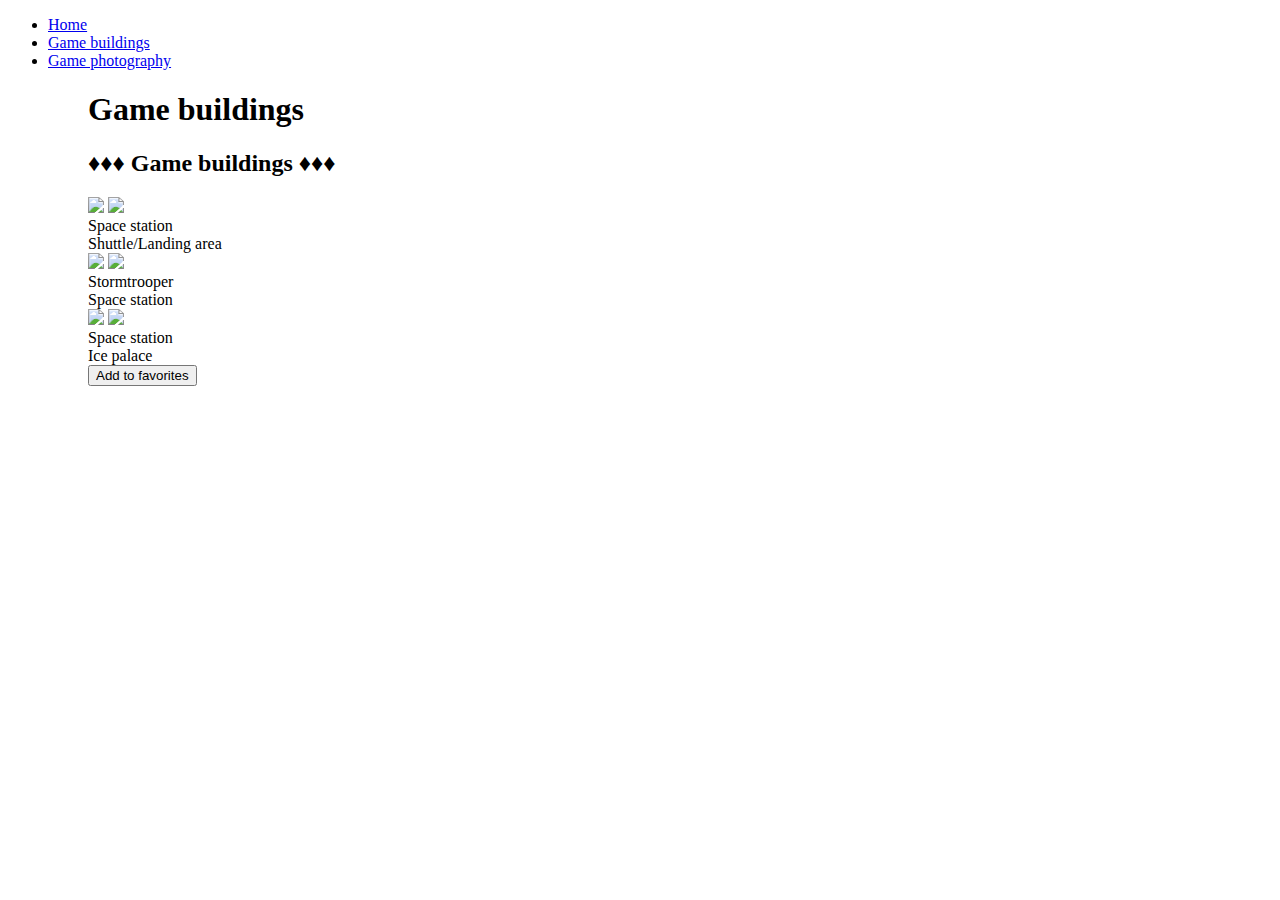
==== game buildings.html @ 840722d9 "Update game buildings.html" ====
<!DOCTYPE html>
<html lang="en">



<head>
    <meta charset="UTF-8">
    <meta http-equiv="X-UA-Compatible" content="IE=edge">
    <meta name="viewport" content="width=device-width, initial-scale=1.0">
    <title>Water's Website</title>
    <link rel="stylesheet" href="flex.css">
   
</head>

<body>
    <header>
        <nav>
            <ul>
                <li><a href="index.html">Home</a></li>
                <li><a href="game buildings.html">Game buildings</a></li>
                <li><a href="game photography.html">Game photography</a></li>
            <ul>
            <nav>

<h1> Game buildings</h1>
<h2> ♦♦♦ Game buildings ♦♦♦ </h2>



    <div class="container">
        <div class="subcontainer">
            <img src="images/Space Station.png ">
            <img src="images/space station (2).png">
    
    </div>
      <div class="subcontainer">
           <div>Space station</div>
           <div>Shuttle/Landing area</div>
       </div>
    
      
       <div class="container">
        <div class="subcontainer">
            <img src="images/stormtrooper.png">
            <img src="images/space station (3).png">
    
    </div>
      <div class="subcontainer">
           <div>Stormtrooper</div>
           <div>Space station</div>
       </div>

       <div class="container">
        <div class="subcontainer">
            <img src="images/space station (4).PNG ">
            <img src="images/ice palace_001.png">
           
        </div>
        <div class="subcontainer">
             <div>Space station</div>
             <div>Ice palace</div>
         </div>
          
     
    


    
<button class="favorite styled"
        type= "button">
        Add to favorites
</button>

</body>
</html>
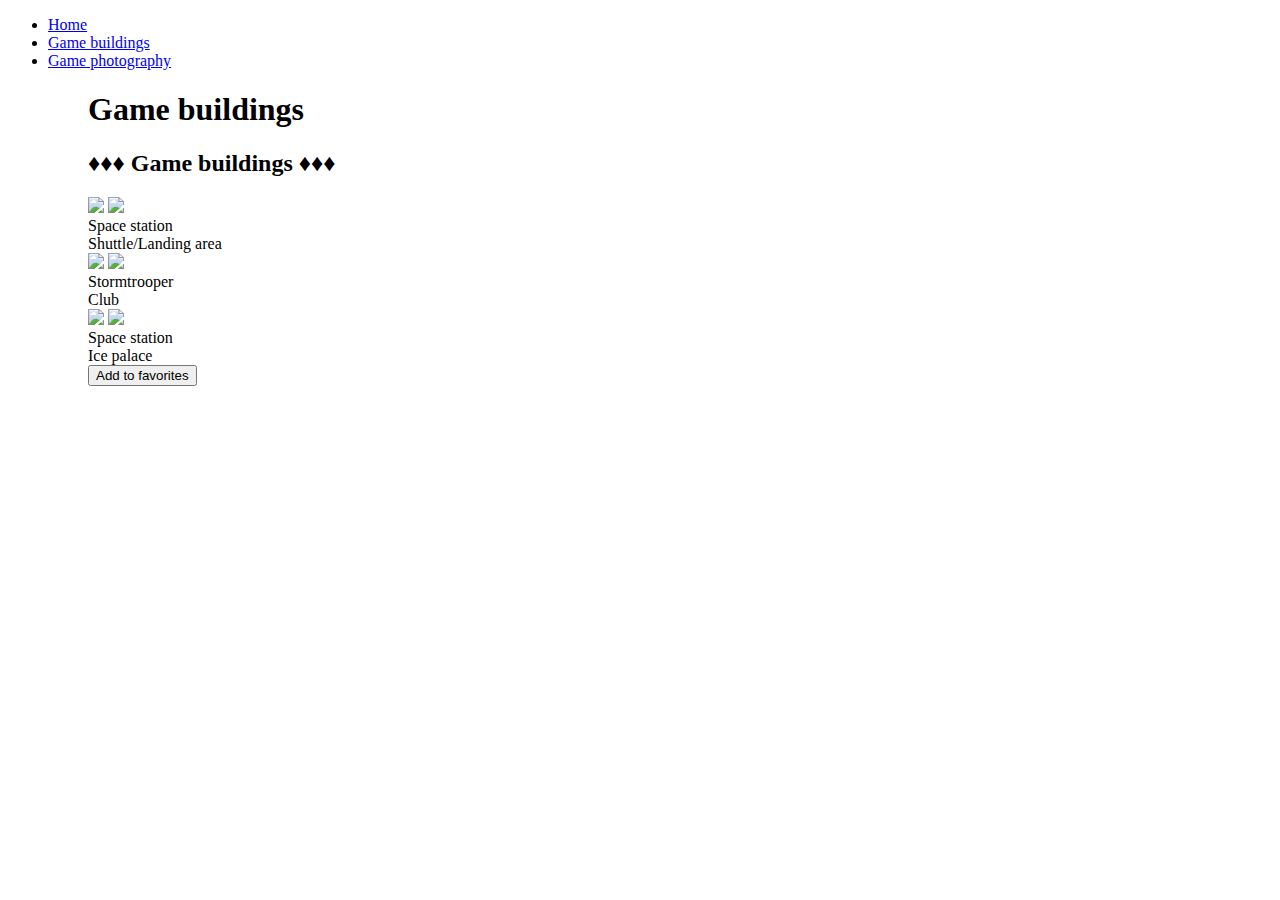
==== commit edc26fb2: "Update game buildings.html" ====
--- a/game buildings.html
+++ b/game buildings.html
@@ -47,7 +47,7 @@
     </div>
       <div class="subcontainer">
            <div>Stormtrooper</div>
-           <div>Space station</div>
+           <div>Club</div>
        </div>
 
        <div class="container">
